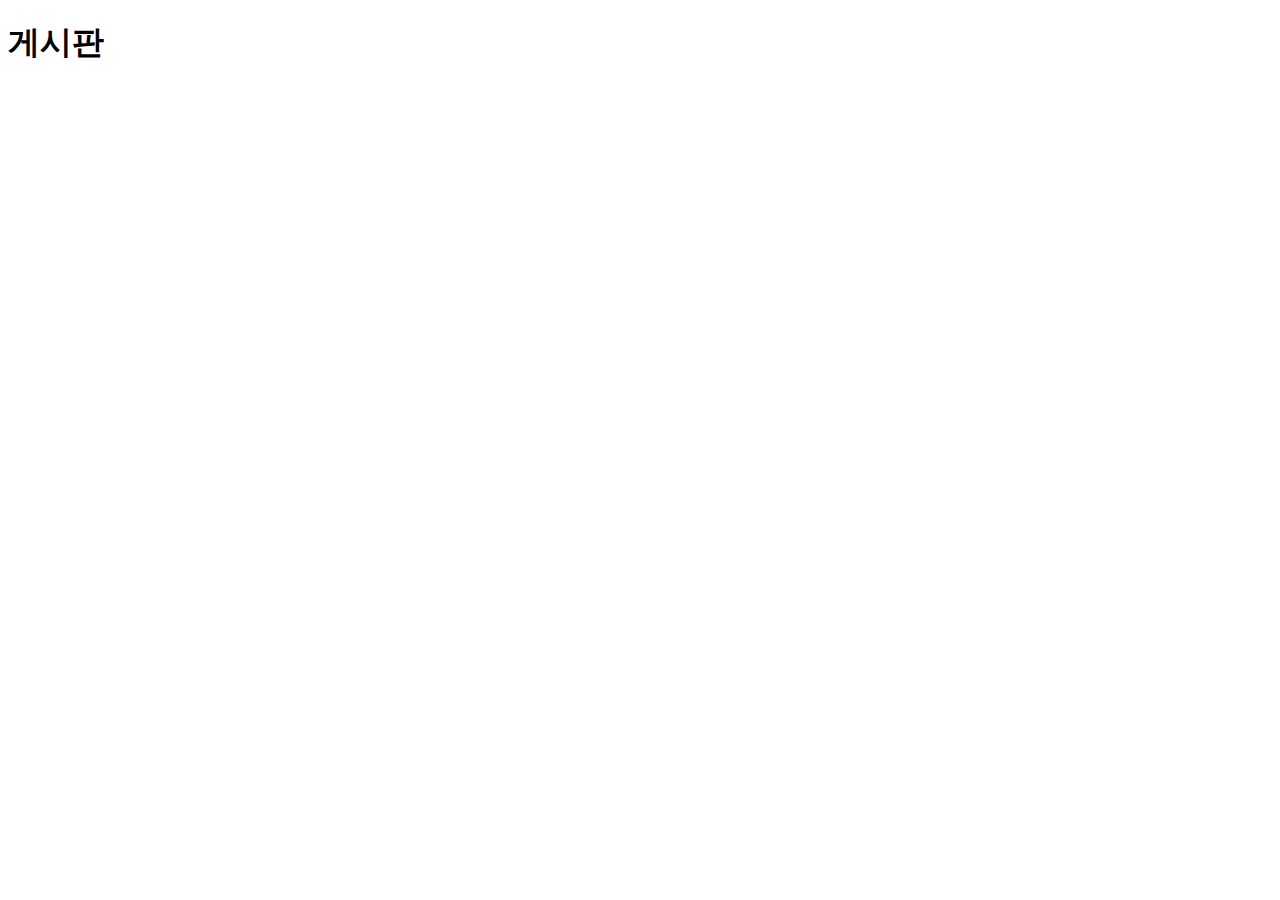
==== src/main/resources/templates/board/list.html @ 7fc5e0b2 "layout 구성" ====
<!doctype html>
<html xmlns:th="http://www.thymeleaf.org">
<head th:replace="fragments/common :: head('게시판')">
    <!-- Required meta tags -->
    <meta charset="utf-8">
    <meta name="viewport" content="width=device-width, initial-scale=1">

    <!-- Bootstrap CSS -->
    <link href="https://cdn.jsdelivr.net/npm/bootstrap@5.0.0-beta1/dist/css/bootstrap.min.css" rel="stylesheet" integrity="sha384-giJF6kkoqNQ00vy+HMDP7azOuL0xtbfIcaT9wjKHr8RbDVddVHyTfAAsrekwKmP1" crossorigin="anonymous">
    <!-- Custom styles for this template -->
    <link href="/css/starter-template.css" th:href="@{/css/starter-template.css}" rel="stylesheet">

    <title>게시판</title>
</head>
<body>
<nav class="navbar navbar-expand-md navbar-dark bg-dark fixed-top" th:replace="fragments/common :: menu('board')" >
</nav>

<div class="container">
    <h1>게시판</h1>
</div>


<!-- Optional JavaScript; choose one of the two! -->

<!-- Option 1: Bootstrap Bundle with Popper -->
<script src="https://cdn.jsdelivr.net/npm/bootstrap@5.0.0-beta1/dist/js/bootstrap.bundle.min.js" integrity="sha384-ygbV9kiqUc6oa4msXn9868pTtWMgiQaeYH7/t7LECLbyPA2x65Kgf80OJFdroafW" crossorigin="anonymous"></script>

<!-- Option 2: Separate Popper and Bootstrap JS -->
<!--
<script src="https://cdn.jsdelivr.net/npm/@popperjs/core@2.5.4/dist/umd/popper.min.js" integrity="sha384-q2kxQ16AaE6UbzuKqyBE9/u/KzioAlnx2maXQHiDX9d4/zp8Ok3f+M7DPm+Ib6IU" crossorigin="anonymous"></script>
<script src="https://cdn.jsdelivr.net/npm/bootstrap@5.0.0-beta1/dist/js/bootstrap.min.js" integrity="sha384-pQQkAEnwaBkjpqZ8RU1fF1AKtTcHJwFl3pblpTlHXybJjHpMYo79HY3hIi4NKxyj" crossorigin="anonymous"></script>
-->
</body>
</html>
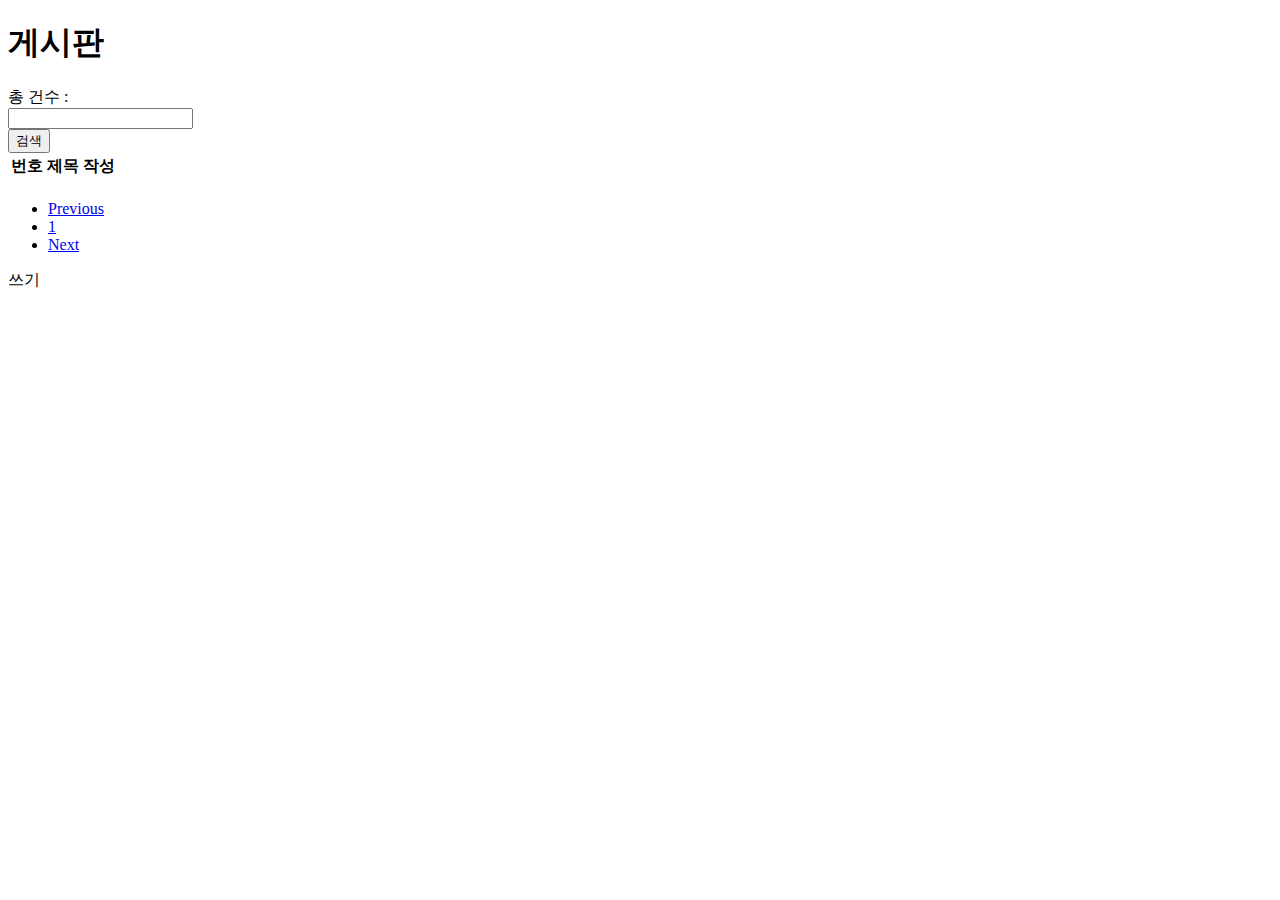
==== commit dc413cfe: "# Jpa 연관관계 & Spring Security" ====
--- a/src/main/resources/templates/board/list.html
+++ b/src/main/resources/templates/board/list.html
@@ -18,6 +18,48 @@
 
 <div class="container">
     <h1>게시판</h1>
+    <div>총 건수 : <span th:text="${boards.totalElements}"></span></div>
+    <form class="row g-3 d-flex justify-content-end" method="GET" th:action="@{/board/list}">
+        <div class="col-auto">
+            <label for="searchText" class="visually-hidden"></label>
+            <input type="text" class="form-control" id="searchText" name="searchText" th:value="${param.searchText}">
+        </div>
+        <div class="col-auto">
+            <button type="submit" class="btn btn-dark mb-3">검색</button>
+        </div>
+    </form>
+    <table class="table table-striped">
+        <thead>
+            <tr>
+                <th>번호</th>
+                <th>제목</th>
+                <th>작성</th>
+            </tr>
+        </thead>
+        <tbody>
+            <tr class="table-active" th:each="board : ${boards}">
+                <td th:text="${board.id}"></td>
+                <td><a th:text="${board.title}" th:href="@{/board/form(id=${board.id})}"></a></td>
+                <td th:text="${board.user.username}"></td>
+            </tr>
+        </tbody>
+    </table>
+    <nav aria-label="Page navigation example">
+        <ul class="pagination justify-content-center">
+            <li class="page-item" th:classappend="${1 == boards.pageable.getPageNumber() + 1} ? 'disabled'">
+                <a class="page-link" href="#" th:href="@{/board/list(page=${boards.pageable.getPageNumber() - 1},searchText=${param.searchText})}" tabindex="-1" aria-disabled="true">Previous</a>
+            </li>
+            <li class="page-item" th:classappend="${i == boards.pageable.getPageNumber() + 1} ? 'disabled'" th:each="i: ${#numbers.sequence(startPage, endPage)}">
+                <a class="page-link" href="#" th:href="@{/board/list(page=${i - 1},searchText=${param.searchText})}" th:text="${i}">1</a>
+            </li>
+            <li class="page-item" th:classappend="${boards.pageable.getPageNumber() + 1 == boards.getTotalPages()} ? 'disabled'">
+                <a class="page-link" href="#" th:href="@{/board/list(page=${boards.pageable.getPageNumber() + 1},searchText=${param.searchText})}" >Next</a>
+            </li>
+        </ul>
+    </nav>
+    <div class="text-end">
+        <a type="button" class="btn btn-secondary" th:href="@{/board/form}">쓰기</a>
+    </div>
 </div>
 
 
